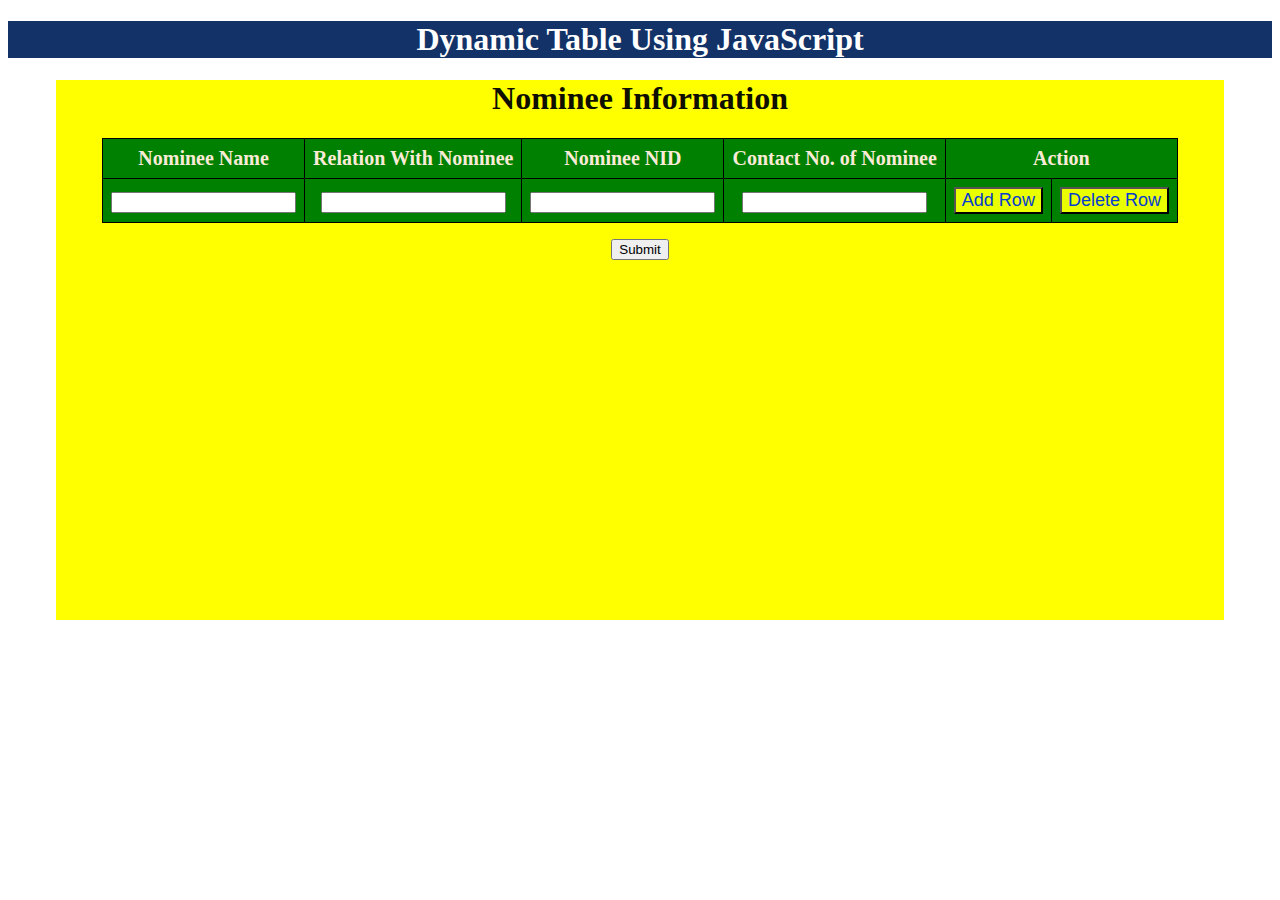
==== Dynamic Table Using JS/index.html @ 87066dab "Dynamic Table Using JS" ====
<!DOCTYPE html>
<html lang="en">

<head>
    <meta charset="UTF-8">
    <meta name="viewport" content="width=device-width, initial-scale=1.0">
    <title>Dynamic Table Using JavaScript</title>
    <link rel="stylesheet" href="index.css">
    <script src="app.js"></script>
</head>

<body>
    <div class="headline">
        <h1>Dynamic Table Using JavaScript</h1>
    </div>

    <div class="d-tabel">
        <h1 style="color: rgb(15, 15, 1);">Nominee Information</h1>
        <form action="#" method="post">
            <table id="data-table">
                <tr>
                    <td>Nominee Name</td>
                    <td>Relation With Nominee</td>
                    <td>Nominee NID</td>
                    <td>Contact No. of Nominee</td>
                    <td colspan="2">Action</td>
                </tr>
                <tr>
                    <td id="c-1"> <input type="text" name="n-name[]" value=""> </td>
                    <td id="c-2"> <input type="text" name="n-relation[]" value=""> </td>
                    <td id="c-3"> <input type="text" name="n-id[]" value=""> </td>
                    <td id="c-4"> <input type="text" name="n-number[]" value=""> </td>
                    <td id="c-5"> <input class="btn" type="button" value="Add Row" onclick="addRow()"> </td>
                    <td id="c-6"> <input class="btn" type="button" value="Delete Row" onclick="deleteRow()"> </td>
                </tr>
            </table>
        </form>
        <div class="submit">
            <button>Submit</button>
        </div>
    </div>

</body>

</html>
---- Dynamic Table Using JS/index.css ----
.headline{
    background-color: #133267;
    color: white;
    text-align: center;
}

.d-tabel{
    background-color: yellow;
    color: black;
    text-align: center;
    height: 60vh;
    width:auto;
    margin: 0 3rem;
   
}


#data-table {
    margin: 0 auto; 
    border-collapse: collapse;
}

#data-table th,
#data-table td {
    padding: 8px;
    border: 1px solid black; 
    background-color: green;
    color: antiquewhite;
    font-size: 20px;
    font-weight: 600;
}


#data-table {
    border-collapse: collapse; /* Collapse borders to avoid double borders */
}

.btn{
    background-color: #eaff00;
    color: rgb(4, 61, 207);
    font-size: 18px;
    font-weight: 400;

}

.submit{
margin-top: 1rem;
}

.bt{
    background-color: #133267;
    color: antiquewhite;
    font-size: 20px;
    font-weight: 600;
}
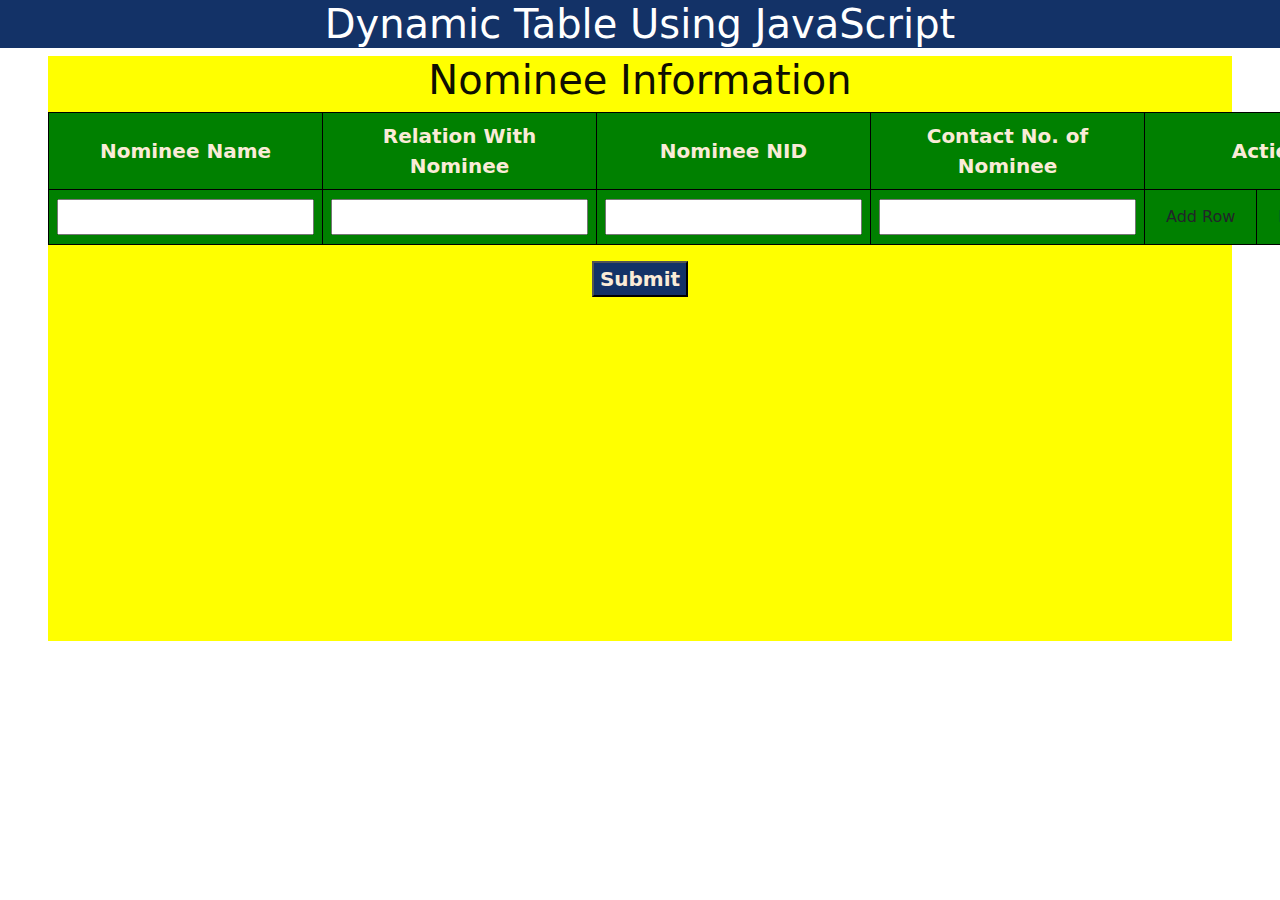
==== commit e57c028f: "Dynamic Table Using JS" ====
--- a/Dynamic Table Using JS/index.html
+++ b/Dynamic Table Using JS/index.html
@@ -7,6 +7,13 @@
     <title>Dynamic Table Using JavaScript</title>
     <link rel="stylesheet" href="index.css">
     <script src="app.js"></script>
+    <link href="https://cdn.jsdelivr.net/npm/bootstrap@5.3.3/dist/css/bootstrap.min.css" rel="stylesheet"
+        integrity="sha384-QWTKZyjpPEjISv5WaRU9OFeRpok6YctnYmDr5pNlyT2bRjXh0JMhjY6hW+ALEwIH" crossorigin="anonymous">
+
+    <script src="https://cdn.jsdelivr.net/npm/bootstrap@5.3.3/dist/js/bootstrap.bundle.min.js"
+        integrity="sha384-YvpcrYf0tY3lHB60NNkmXc5s9fDVZLESaAA55NDzOxhy9GkcIdslK1eN7N6jIeHz"
+        crossorigin="anonymous"></script>
+    </body>
 </head>
 
 <body>
@@ -36,7 +43,7 @@
             </table>
         </form>
         <div class="submit">
-            <button>Submit</button>
+            <button class="bt">Submit</button>
         </div>
     </div>
 
--- a/Dynamic Table Using JS/index.css
+++ b/Dynamic Table Using JS/index.css
@@ -8,7 +8,7 @@
     background-color: yellow;
     color: black;
     text-align: center;
-    height: 60vh;
+    height: 65vh;
     width:auto;
     margin: 0 3rem;
    
@@ -32,12 +32,12 @@
 
 
 #data-table {
-    border-collapse: collapse; /* Collapse borders to avoid double borders */
+    border-collapse: collapse; 
 }
 
 .btn{
     background-color: #eaff00;
-    color: rgb(4, 61, 207);
+    color: rgb(0, 0, 0);
     font-size: 18px;
     font-weight: 400;
 
